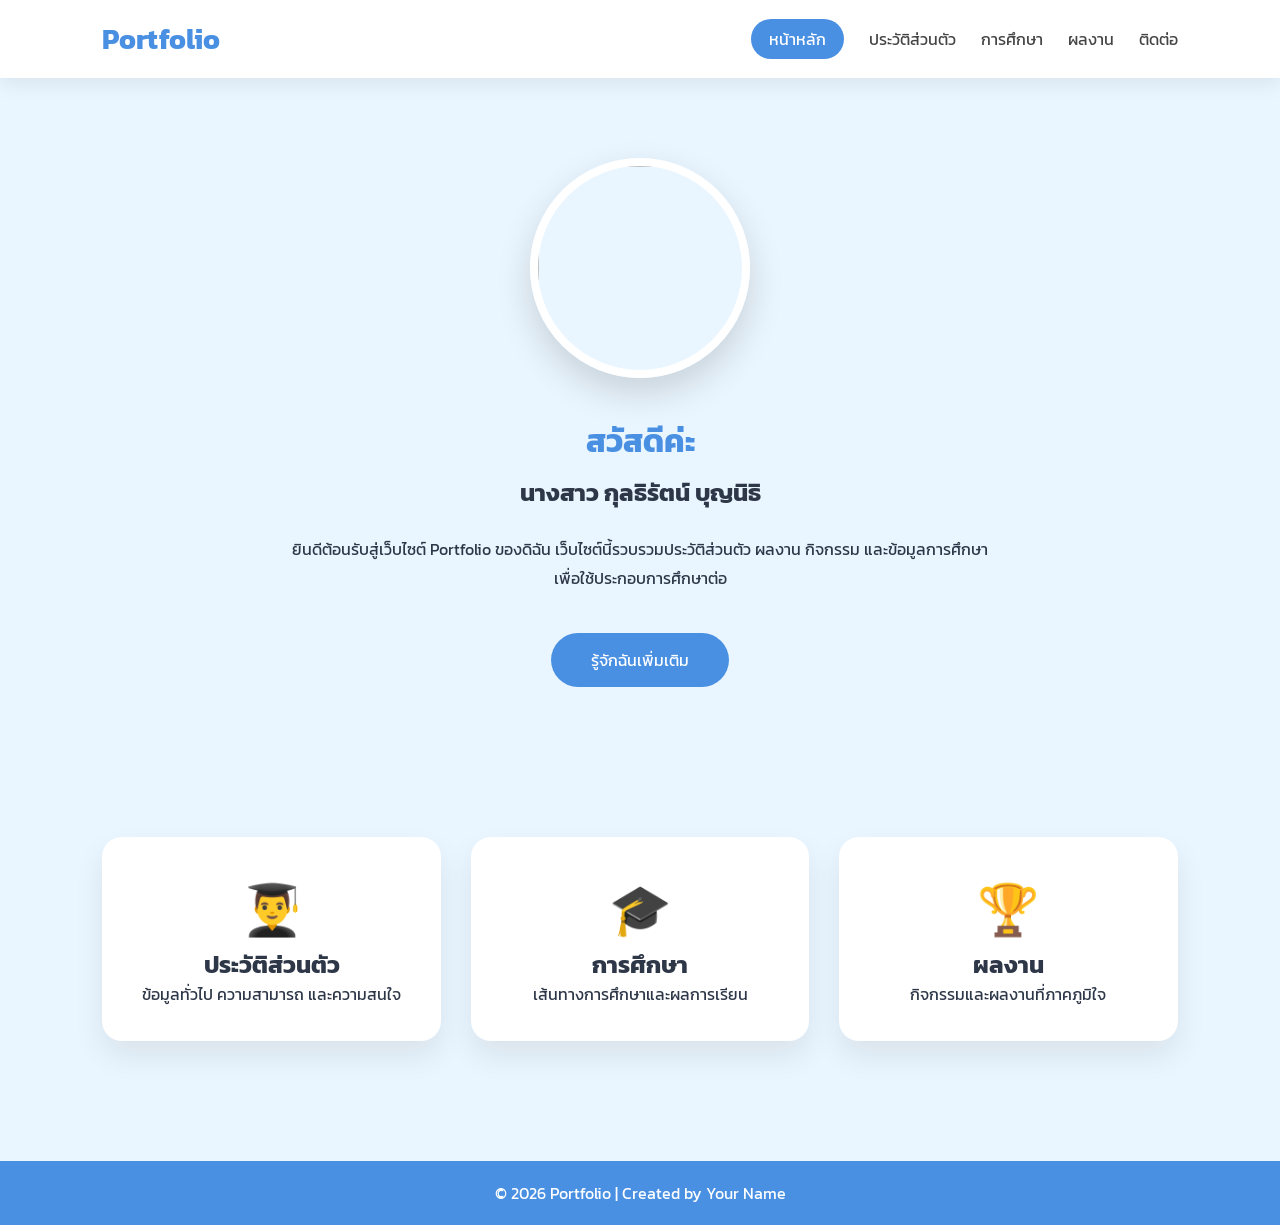
==== index.html @ b652f1f6 "Update index.html" ====
<!DOCTYPE html>
<html lang="th">
<head>
    <meta charset="UTF-8">
    <meta name="viewport" content="width=device-width, initial-scale=1.0">
    <title>Portfolio | หน้าหลัก</title>

    <link rel="stylesheet" href="css/style.css">

    <link rel="preconnect" href="https://fonts.googleapis.com">
    <link rel="preconnect" href="https://fonts.gstatic.com" crossorigin>

    <link href="https://fonts.googleapis.com/css2?family=Kanit:wght@300;400;500;600;700&display=swap" rel="stylesheet">
</head>

<body>

<nav>

    <div class="logo">
        Portfolio
    </div>

    <ul>

        <li><a class="active" href="index.html">หน้าหลัก</a></li>

        <li><a href="about.html">ประวัติส่วนตัว</a></li>

        <li><a href="education.html">การศึกษา</a></li>

        <li><a href="activities.html">ผลงาน</a></li>

        <li><a href="contact.html">ติดต่อ</a></li>

    </ul>

</nav>

<header class="hero">

    <img src="images/profile.jpg" class="profile">

    <h1>สวัสดีค่ะ</h1>

    <h2>นางสาว กุลธิรัตน์ บุญนิธิ</h2>

    <p>
        ยินดีต้อนรับสู่เว็บไซต์ Portfolio ของดิฉัน
        เว็บไซต์นี้รวบรวมประวัติส่วนตัว
        ผลงาน กิจกรรม และข้อมูลการศึกษา
        เพื่อใช้ประกอบการศึกษาต่อ
    </p>

    <a href="about.html" class="btn">
        รู้จักฉันเพิ่มเติม
    </a>

</header>

<section class="feature">

    <div class="card">

        <h3>👨‍🎓</h3>

        <h2>ประวัติส่วนตัว</h2>

        <p>ข้อมูลทั่วไป ความสามารถ และความสนใจ</p>

    </div>

    <div class="card">

        <h3>🎓</h3>

        <h2>การศึกษา</h2>

        <p>เส้นทางการศึกษาและผลการเรียน</p>

    </div>

    <div class="card">

        <h3>🏆</h3>

        <h2>ผลงาน</h2>

        <p>กิจกรรมและผลงานที่ภาคภูมิใจ</p>

    </div>

</section>

<footer>

    © 2026 Portfolio | Created by Your Name

</footer>

<script src="js/script.js"></script>

</body>
</html>
---- css/style.css ----
*{
    margin:0;
    padding:0;
    box-sizing:border-box;
    font-family:'Kanit',sans-serif;
}

body{

    background:#EAF6FF;

    color:#2D3748;

}

nav{

    width:100%;

    padding:18px 8%;

    background:white;

    display:flex;

    justify-content:space-between;

    align-items:center;

    position:sticky;

    top:0;

    box-shadow:0 5px 20px rgba(0,0,0,.08);

    z-index:999;

}

.logo{

    font-size:28px;

    color:#4A90E2;

    font-weight:bold;

}

nav ul{

    display:flex;

    list-style:none;

}

nav ul li{

    margin-left:25px;

}

nav a{

    text-decoration:none;

    color:#444;

    transition:.3s;

}

nav a:hover{

    color:#4A90E2;

}

.active{

    color:white;

    background:#4A90E2;

    padding:8px 18px;

    border-radius:30px;

}

.hero{

    text-align:center;

    padding:80px 20px;

}

.profile{

    width:220px;

    height:220px;

    object-fit:cover;

    border-radius:50%;

    border:8px solid white;

    box-shadow:0 15px 35px rgba(0,0,0,.15);

}

.hero h1{

    margin-top:25px;

    color:#4A90E2;

}

.hero h2{

    margin-top:10px;

}

.hero p{

    max-width:700px;

    margin:25px auto;

    line-height:1.8;

}

.btn{

    display:inline-block;

    margin-top:15px;

    padding:15px 40px;

    background:#4A90E2;

    color:white;

    border-radius:50px;

    text-decoration:none;

    transition:.3s;

}

.btn:hover{

    transform:translateY(-5px);

}

.feature{

    display:grid;

    grid-template-columns:repeat(auto-fit,minmax(260px,1fr));

    gap:30px;

    padding:70px 8%;

}

.card{

    background:white;

    padding:35px;

    border-radius:20px;

    text-align:center;

    box-shadow:0 15px 30px rgba(0,0,0,.08);

    transition:.4s;

}

.card:hover{

    transform:translateY(-10px);

}

.card h3{

    font-size:50px;

}

footer{

    margin-top:50px;

    background:#4A90E2;

    color:white;

    text-align:center;

    padding:20px;

}
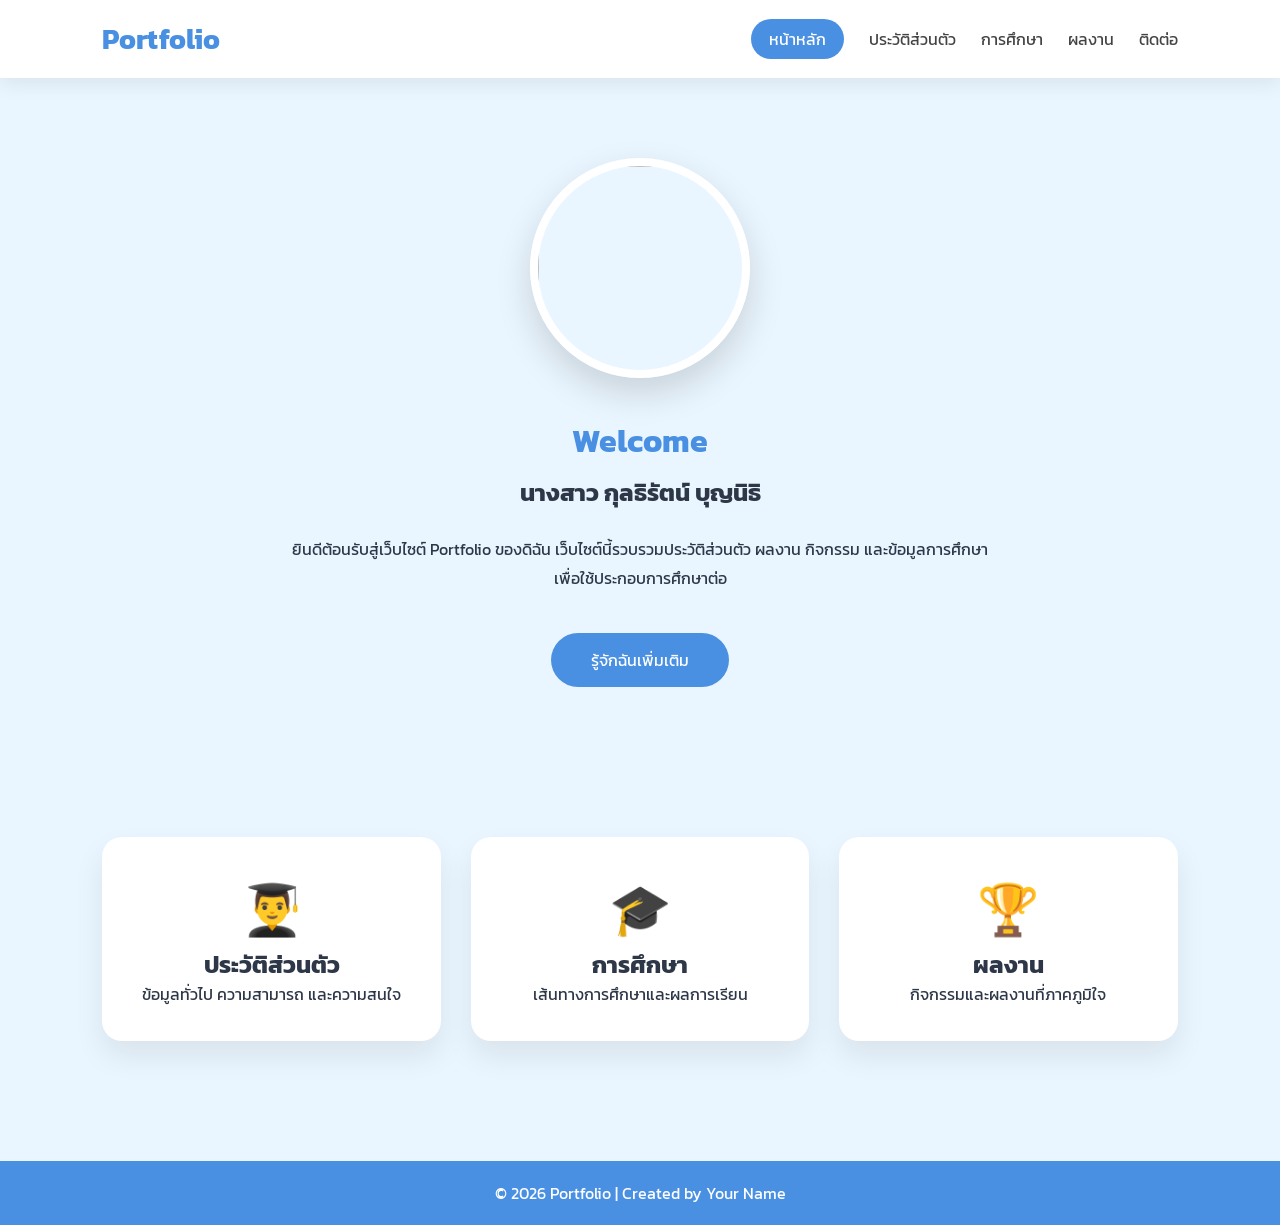
==== commit d6d143b8: "Update index.html" ====
--- a/index.html
+++ b/index.html
@@ -41,7 +41,7 @@
 
     <img src="images/profile.jpg" class="profile">
 
-    <h1>สวัสดีค่ะ</h1>
+    <h1>Welcome</h1>
 
     <h2>นางสาว กุลธิรัตน์ บุญนิธิ</h2>
 
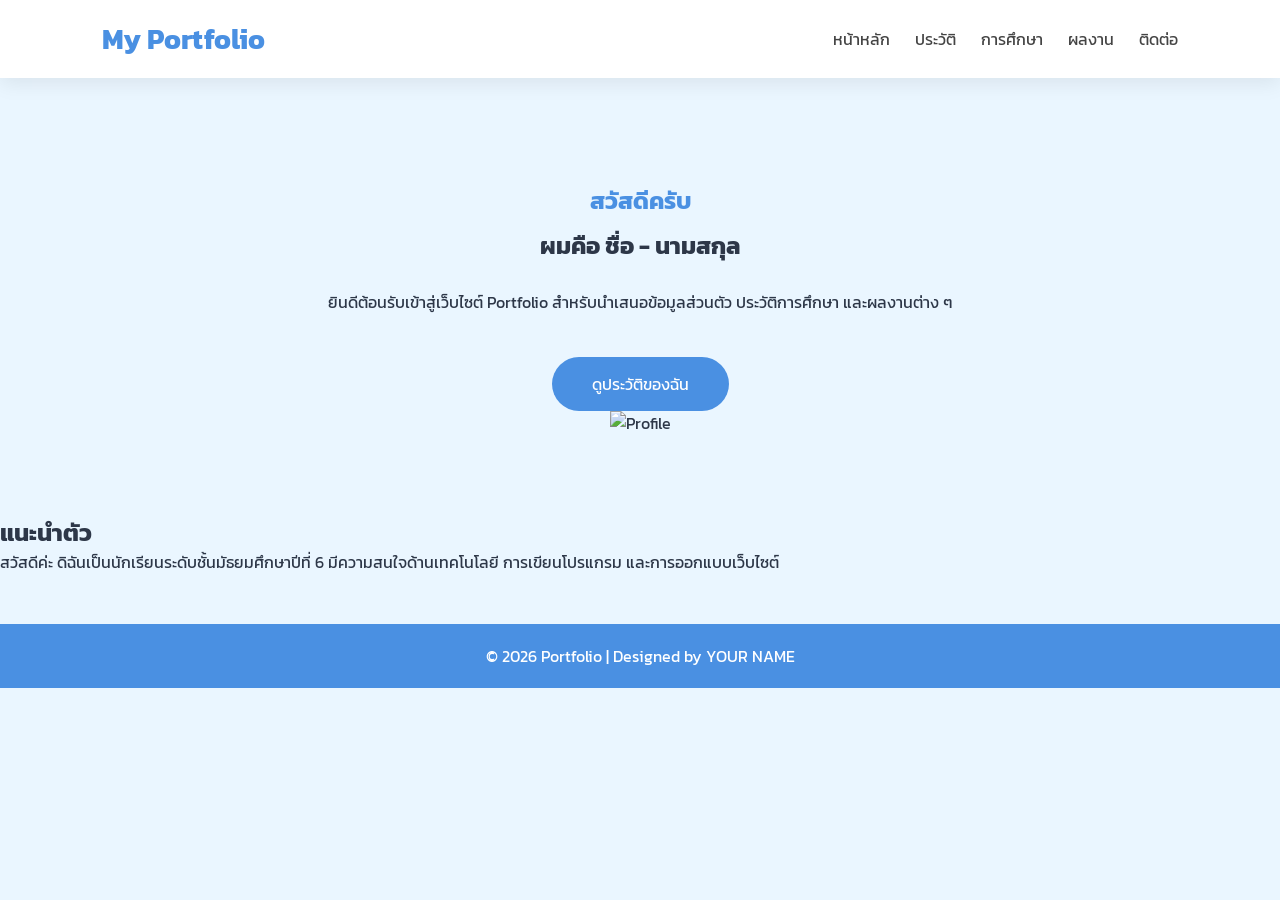
==== commit 2bba4a6c: "Update index.html" ====
--- a/index.html
+++ b/index.html
@@ -1,31 +1,38 @@
 <!DOCTYPE html>
 <html lang="th">
 <head>
+
     <meta charset="UTF-8">
     <meta name="viewport" content="width=device-width, initial-scale=1.0">
-    <title>Portfolio | หน้าหลัก</title>
 
+    <title>Portfolio</title>
+
+    <!-- Google Font -->
+    <link rel="preconnect" href="https://fonts.googleapis.com">
+    <link rel="preconnect" href="https://fonts.gstatic.com" crossorigin>
+    <link href="https://fonts.googleapis.com/css2?family=Kanit:wght@300;400;500;700&display=swap" rel="stylesheet">
+
+    <!-- CSS -->
     <link rel="stylesheet" href="css/style.css">
 
-    <link rel="preconnect" href="https://fonts.googleapis.com">
-    <link rel="preconnect" href="https://fonts.gstatic.com" crossorigin>
+</head>
+<body>
 
-    <link href="https://fonts.googleapis.com/css2?family=Kanit:wght@300;400;500;600;700&display=swap" rel="stylesheet">
-</head>
-
-<body>
+<!-- ================= Navbar ================= -->
 
 <nav>
 
     <div class="logo">
-        Portfolio
+
+        My Portfolio
+
     </div>
 
     <ul>
 
-        <li><a class="active" href="index.html">หน้าหลัก</a></li>
+        <li><a href="index.html">หน้าหลัก</a></li>
 
-        <li><a href="about.html">ประวัติส่วนตัว</a></li>
+        <li><a href="profile.html">ประวัติ</a></li>
 
         <li><a href="education.html">การศึกษา</a></li>
 
@@ -37,64 +44,63 @@
 
 </nav>
 
-<header class="hero">
+<!-- ================= Hero ================= -->
 
-    <img src="images/profile.jpg" class="profile">
+<section class="hero">
 
-    <h1>Welcome</h1>
+    <div class="hero-text">
 
-    <h2>นางสาว กุลธิรัตน์ บุญนิธิ</h2>
+        <h1>สวัสดีครับ</h1>
 
-    <p>
-        ยินดีต้อนรับสู่เว็บไซต์ Portfolio ของดิฉัน
-        เว็บไซต์นี้รวบรวมประวัติส่วนตัว
-        ผลงาน กิจกรรม และข้อมูลการศึกษา
-        เพื่อใช้ประกอบการศึกษาต่อ
-    </p>
+        <h2>ผมคือ <span>ชื่อ - นามสกุล</span></h2>
 
-    <a href="about.html" class="btn">
-        รู้จักฉันเพิ่มเติม
-    </a>
+        <p>
 
-</header>
+            ยินดีต้อนรับเข้าสู่เว็บไซต์ Portfolio
 
-<section class="feature">
+            สำหรับนำเสนอข้อมูลส่วนตัว
 
-    <div class="card">
+            ประวัติการศึกษา และผลงานต่าง ๆ
 
-        <h3>👨‍🎓</h3>
+        </p>
 
-        <h2>ประวัติส่วนตัว</h2>
+        <a href="profile.html" class="btn">
 
-        <p>ข้อมูลทั่วไป ความสามารถ และความสนใจ</p>
+            ดูประวัติของฉัน
+
+        </a>
 
     </div>
 
-    <div class="card">
+    <div class="hero-image">
 
-        <h3>🎓</h3>
-
-        <h2>การศึกษา</h2>
-
-        <p>เส้นทางการศึกษาและผลการเรียน</p>
-
-    </div>
-
-    <div class="card">
-
-        <h3>🏆</h3>
-
-        <h2>ผลงาน</h2>
-
-        <p>กิจกรรมและผลงานที่ภาคภูมิใจ</p>
+        <img src="images/profile.jpg" alt="Profile">
 
     </div>
 
 </section>
 
+<!-- ================= About ================= -->
+
+<section class="about">
+
+    <h2>แนะนำตัว</h2>
+
+    <p>
+
+        สวัสดีค่ะ ดิฉันเป็นนักเรียนระดับชั้นมัธยมศึกษาปีที่ 6
+
+        มีความสนใจด้านเทคโนโลยี การเขียนโปรแกรม
+
+        และการออกแบบเว็บไซต์
+
+    </p>
+
+</section>
+
 <footer>
 
-    © 2026 Portfolio | Created by Your Name
+    © 2026 Portfolio | Designed by YOUR NAME
 
 </footer>
 
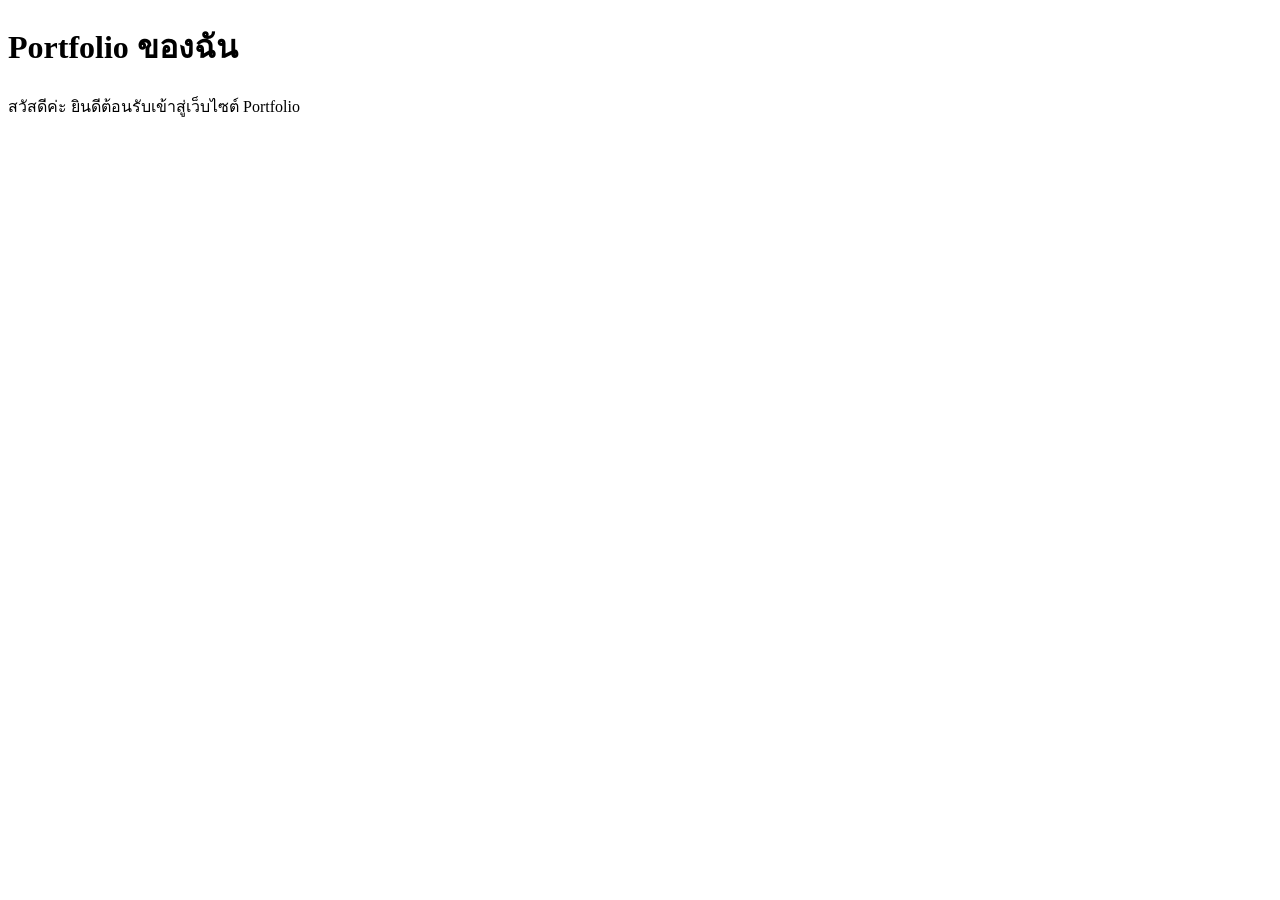
==== commit 713052df: "Update index.html" ====
--- a/index.html
+++ b/index.html
@@ -1,110 +1,20 @@
 <!DOCTYPE html>
 <html lang="th">
+
 <head>
 
-    <meta charset="UTF-8">
-    <meta name="viewport" content="width=device-width, initial-scale=1.0">
+<meta charset="UTF-8">
 
-    <title>Portfolio</title>
-
-    <!-- Google Font -->
-    <link rel="preconnect" href="https://fonts.googleapis.com">
-    <link rel="preconnect" href="https://fonts.gstatic.com" crossorigin>
-    <link href="https://fonts.googleapis.com/css2?family=Kanit:wght@300;400;500;700&display=swap" rel="stylesheet">
-
-    <!-- CSS -->
-    <link rel="stylesheet" href="css/style.css">
+<title>Portfolio</title>
 
 </head>
+
 <body>
 
-<!-- ================= Navbar ================= -->
+<h1>Portfolio ของฉัน</h1>
 
-<nav>
-
-    <div class="logo">
-
-        My Portfolio
-
-    </div>
-
-    <ul>
-
-        <li><a href="index.html">หน้าหลัก</a></li>
-
-        <li><a href="profile.html">ประวัติ</a></li>
-
-        <li><a href="education.html">การศึกษา</a></li>
-
-        <li><a href="activities.html">ผลงาน</a></li>
-
-        <li><a href="contact.html">ติดต่อ</a></li>
-
-    </ul>
-
-</nav>
-
-<!-- ================= Hero ================= -->
-
-<section class="hero">
-
-    <div class="hero-text">
-
-        <h1>สวัสดีครับ</h1>
-
-        <h2>ผมคือ <span>ชื่อ - นามสกุล</span></h2>
-
-        <p>
-
-            ยินดีต้อนรับเข้าสู่เว็บไซต์ Portfolio
-
-            สำหรับนำเสนอข้อมูลส่วนตัว
-
-            ประวัติการศึกษา และผลงานต่าง ๆ
-
-        </p>
-
-        <a href="profile.html" class="btn">
-
-            ดูประวัติของฉัน
-
-        </a>
-
-    </div>
-
-    <div class="hero-image">
-
-        <img src="images/profile.jpg" alt="Profile">
-
-    </div>
-
-</section>
-
-<!-- ================= About ================= -->
-
-<section class="about">
-
-    <h2>แนะนำตัว</h2>
-
-    <p>
-
-        สวัสดีค่ะ ดิฉันเป็นนักเรียนระดับชั้นมัธยมศึกษาปีที่ 6
-
-        มีความสนใจด้านเทคโนโลยี การเขียนโปรแกรม
-
-        และการออกแบบเว็บไซต์
-
-    </p>
-
-</section>
-
-<footer>
-
-    © 2026 Portfolio | Designed by YOUR NAME
-
-</footer>
-
-<script src="js/script.js"></script>
+<p>สวัสดีค่ะ ยินดีต้อนรับเข้าสู่เว็บไซต์ Portfolio</p>
 
 </body>
+
 </html>
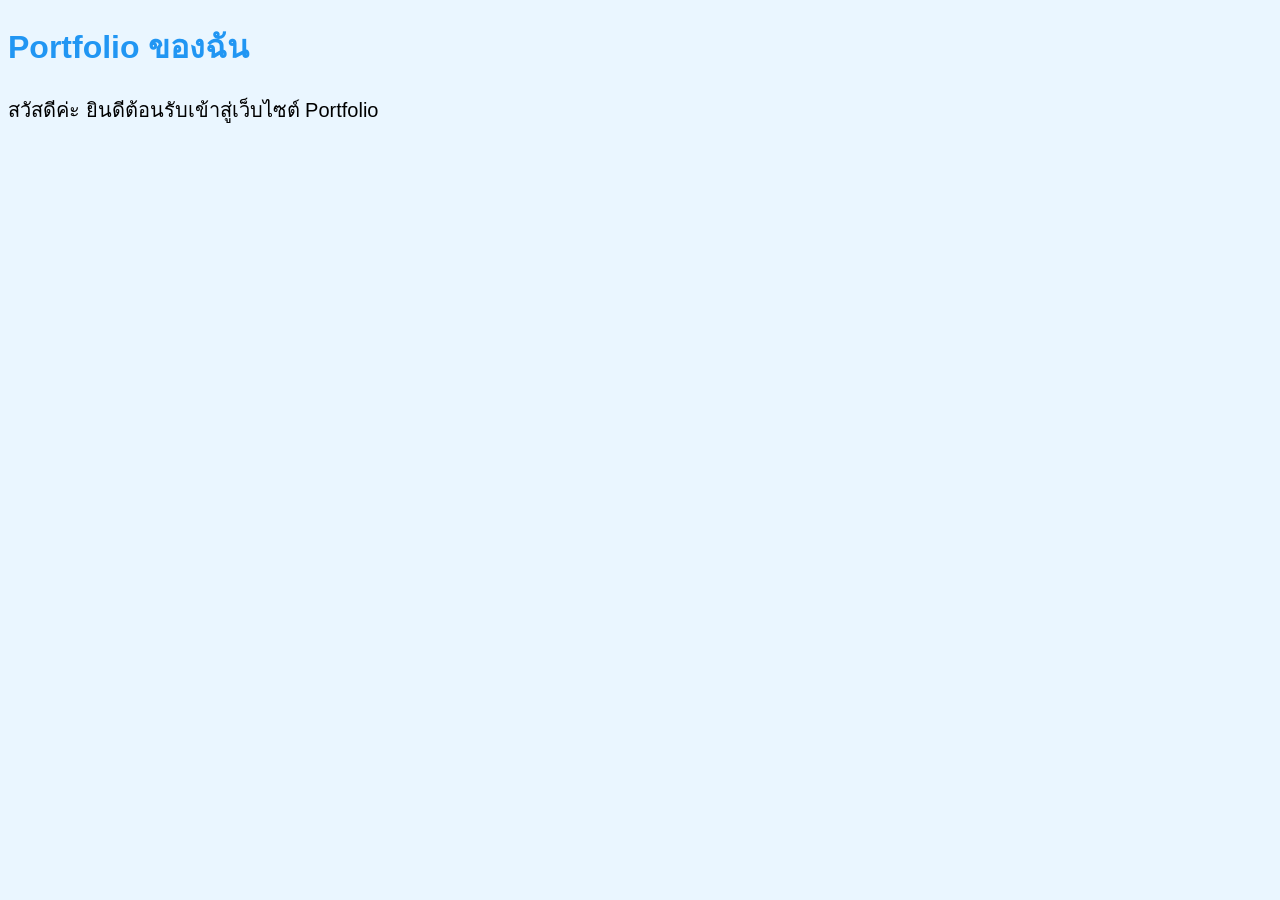
==== commit f8251ae6: "Update index.html" ====
--- a/index.html
+++ b/index.html
@@ -6,6 +6,8 @@
 <meta charset="UTF-8">
 
 <title>Portfolio</title>
+
+<link rel="stylesheet" href="css/style.css">
 
 </head>
 
--- a/css/style.css
+++ b/css/style.css
@@ -0,0 +1,19 @@
+body{
+
+background:#EAF6FF;
+
+font-family:Arial;
+
+}
+
+h1{
+
+color:#2196F3;
+
+}
+
+p{
+
+font-size:20px;
+
+}
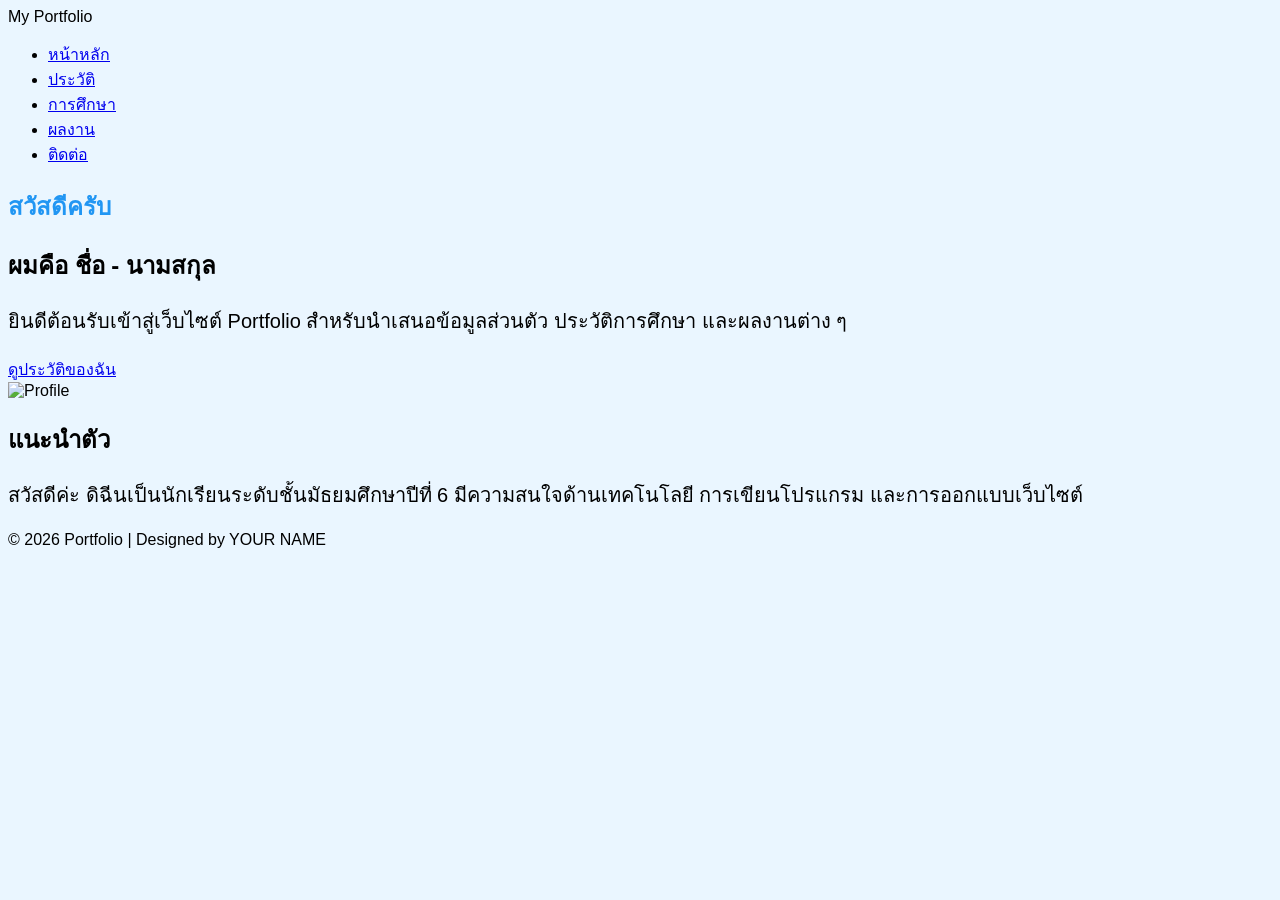
==== commit f0003845: "Update index.html" ====
--- a/index.html
+++ b/index.html
@@ -1,22 +1,110 @@
 <!DOCTYPE html>
 <html lang="th">
-
 <head>
 
-<meta charset="UTF-8">
+    <meta charset="UTF-8">
+    <meta name="viewport" content="width=device-width, initial-scale=1.0">
 
-<title>Portfolio</title>
+    <title>Portfolio</title>
 
-<link rel="stylesheet" href="css/style.css">
+    <!-- Google Font -->
+    <link rel="preconnect" href="https://fonts.googleapis.com">
+    <link rel="preconnect" href="https://fonts.gstatic.com" crossorigin>
+    <link href="https://fonts.googleapis.com/css2?family=Kanit:wght@300;400;500;700&display=swap" rel="stylesheet">
+
+    <!-- CSS -->
+    <link rel="stylesheet" href="css/style.css">
 
 </head>
-
 <body>
 
-<h1>Portfolio ของฉัน</h1>
+<!-- ================= Navbar ================= -->
 
-<p>สวัสดีค่ะ ยินดีต้อนรับเข้าสู่เว็บไซต์ Portfolio</p>
+<nav>
+
+    <div class="logo">
+
+        My Portfolio
+
+    </div>
+
+    <ul>
+
+        <li><a href="index.html">หน้าหลัก</a></li>
+
+        <li><a href="profile.html">ประวัติ</a></li>
+
+        <li><a href="education.html">การศึกษา</a></li>
+
+        <li><a href="activities.html">ผลงาน</a></li>
+
+        <li><a href="contact.html">ติดต่อ</a></li>
+
+    </ul>
+
+</nav>
+
+<!-- ================= Hero ================= -->
+
+<section class="hero">
+
+    <div class="hero-text">
+
+        <h1>สวัสดีครับ</h1>
+
+        <h2>ผมคือ <span>ชื่อ - นามสกุล</span></h2>
+
+        <p>
+
+            ยินดีต้อนรับเข้าสู่เว็บไซต์ Portfolio
+
+            สำหรับนำเสนอข้อมูลส่วนตัว
+
+            ประวัติการศึกษา และผลงานต่าง ๆ
+
+        </p>
+
+        <a href="profile.html" class="btn">
+
+            ดูประวัติของฉัน
+
+        </a>
+
+    </div>
+
+    <div class="hero-image">
+
+        <img src="images/profile.jpg" alt="Profile">
+
+    </div>
+
+</section>
+
+<!-- ================= About ================= -->
+
+<section class="about">
+
+    <h2>แนะนำตัว</h2>
+
+    <p>
+
+        สวัสดีค่ะ ดิฉีนเป็นนักเรียนระดับชั้นมัธยมศึกษาปีที่ 6
+
+        มีความสนใจด้านเทคโนโลยี การเขียนโปรแกรม
+
+        และการออกแบบเว็บไซต์
+
+    </p>
+
+</section>
+
+<footer>
+
+    © 2026 Portfolio | Designed by YOUR NAME
+
+</footer>
+
+<script src="js/script.js"></script>
 
 </body>
-
 </html>
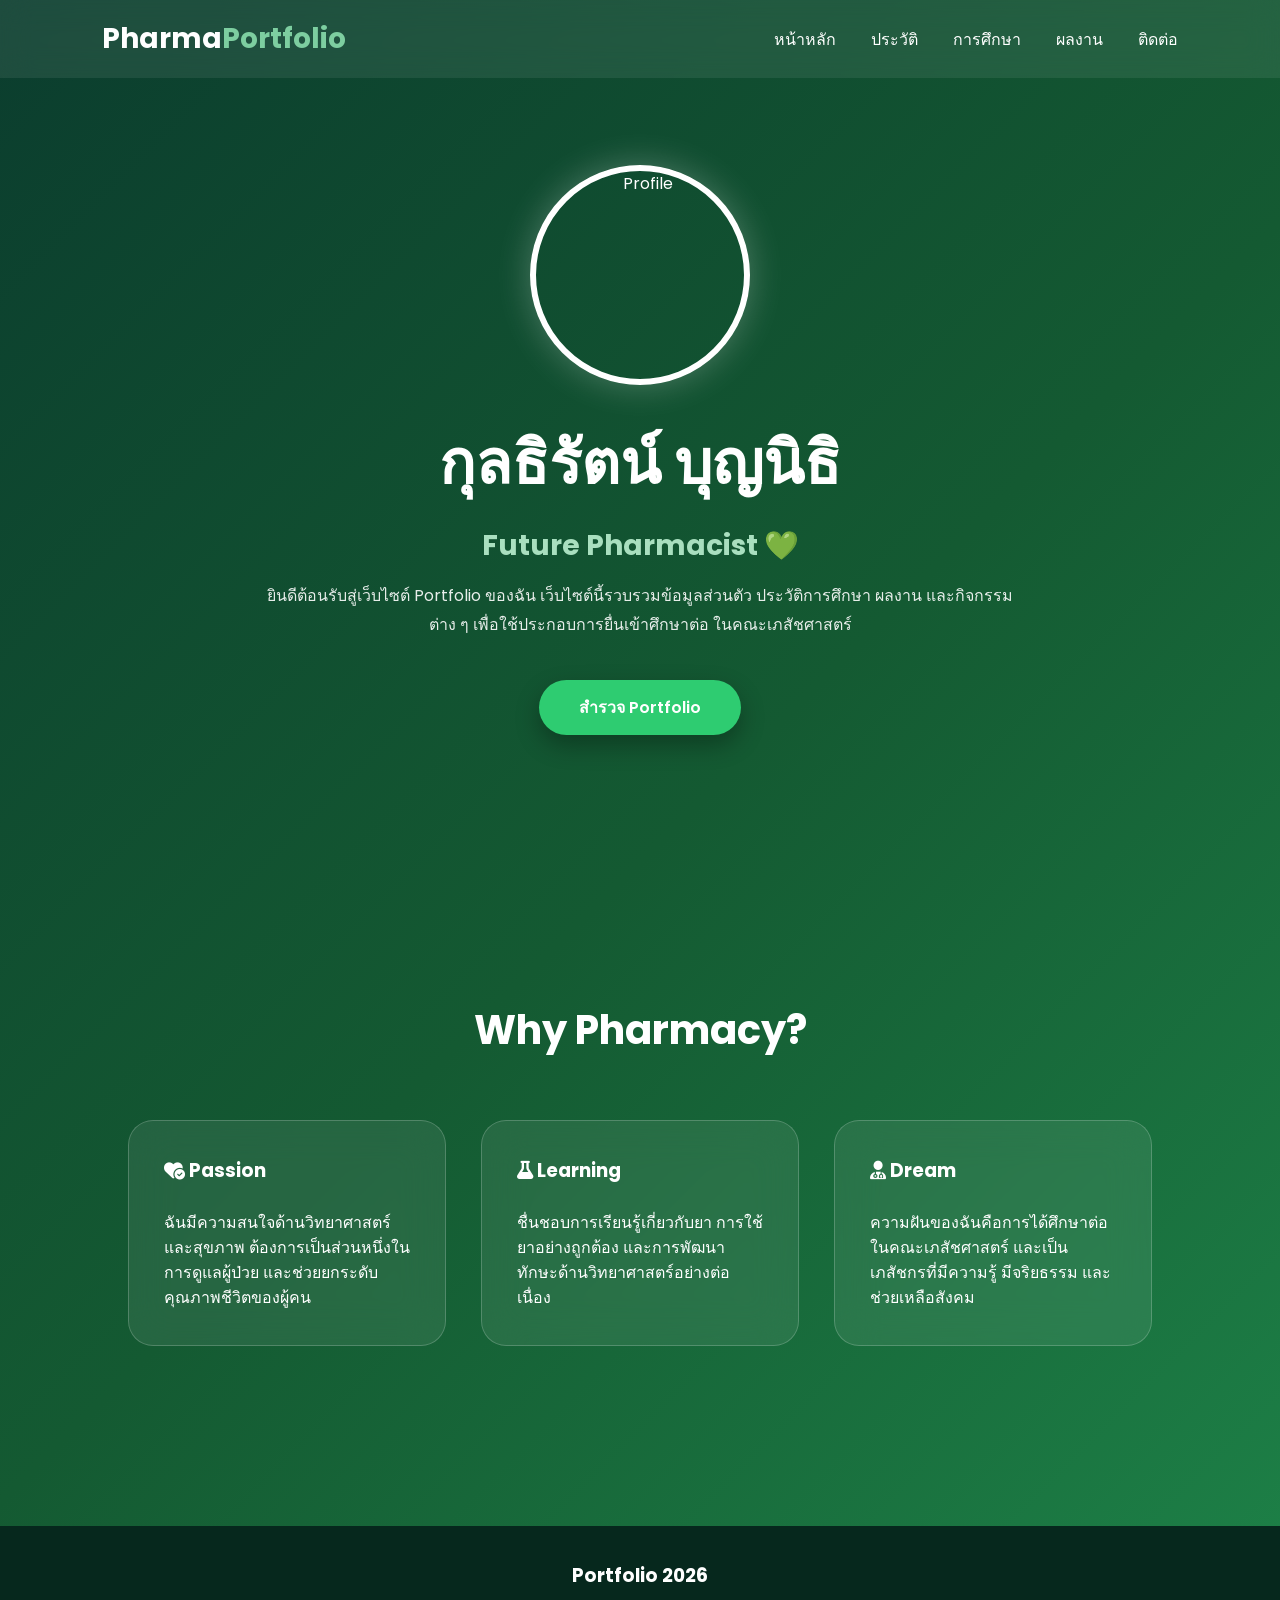
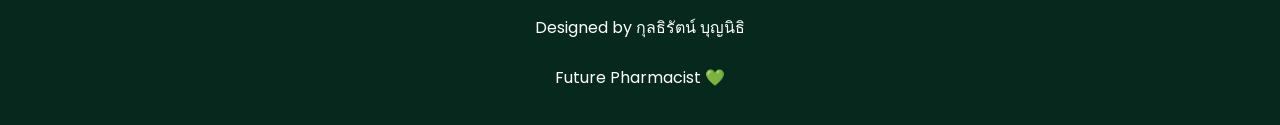
==== commit e2a60d11: "Update index.html" ====
--- a/index.html
+++ b/index.html
@@ -1,106 +1,143 @@
 <!DOCTYPE html>
 <html lang="th">
 <head>
-
     <meta charset="UTF-8">
     <meta name="viewport" content="width=device-width, initial-scale=1.0">
+    <title>Portfolio |กุลธิรัตน์ บุญนิธิ</title>
 
-    <title>Portfolio</title>
-
-    <!-- Google Font -->
-    <link rel="preconnect" href="https://fonts.googleapis.com">
-    <link rel="preconnect" href="https://fonts.gstatic.com" crossorigin>
-    <link href="https://fonts.googleapis.com/css2?family=Kanit:wght@300;400;500;700&display=swap" rel="stylesheet">
-
-    <!-- CSS -->
     <link rel="stylesheet" href="css/style.css">
 
+    <!-- Font Awesome -->
+    <link rel="stylesheet"
+    href="https://cdnjs.cloudflare.com/ajax/libs/font-awesome/6.5.2/css/all.min.css">
+
 </head>
+
 <body>
 
-<!-- ================= Navbar ================= -->
+<!-- ================= NAVBAR ================= -->
 
 <nav>
 
     <div class="logo">
-
-        My Portfolio
-
+        Pharma<span>Portfolio</span>
     </div>
 
     <ul>
-
         <li><a href="index.html">หน้าหลัก</a></li>
-
         <li><a href="profile.html">ประวัติ</a></li>
-
         <li><a href="education.html">การศึกษา</a></li>
-
-        <li><a href="activities.html">ผลงาน</a></li>
-
+        <li><a href="activity.html">ผลงาน</a></li>
         <li><a href="contact.html">ติดต่อ</a></li>
-
     </ul>
 
 </nav>
 
-<!-- ================= Hero ================= -->
+<!-- ================= HERO ================= -->
 
 <section class="hero">
 
-    <div class="hero-text">
+    <img src="images/profile.jpg" alt="Profile">
 
-        <h1>สวัสดีครับ</h1>
+    <h1>กุลธิรัตน์ บุญนิธิ</h1>
 
-        <h2>ผมคือ <span>ชื่อ - นามสกุล</span></h2>
+    <h2>Future Pharmacist 💚</h2>
 
-        <p>
+    <p>
+        ยินดีต้อนรับสู่เว็บไซต์ Portfolio ของฉัน
+        เว็บไซต์นี้รวบรวมข้อมูลส่วนตัว ประวัติการศึกษา
+        ผลงาน และกิจกรรมต่าง ๆ เพื่อใช้ประกอบการยื่นเข้าศึกษาต่อ
+        ในคณะเภสัชศาสตร์
+    </p>
 
-            ยินดีต้อนรับเข้าสู่เว็บไซต์ Portfolio
+    <a href="profile.html" class="btn">
+        สำรวจ Portfolio
+    </a>
 
-            สำหรับนำเสนอข้อมูลส่วนตัว
+</section>
 
-            ประวัติการศึกษา และผลงานต่าง ๆ
+<!-- ================= ABOUT ================= -->
 
-        </p>
+<section>
 
-        <a href="profile.html" class="btn">
+    <h2 class="title">
+        Why Pharmacy?
+    </h2>
 
-            ดูประวัติของฉัน
+    <div class="grid">
 
-        </a>
+        <div class="card">
 
-    </div>
+            <h3>
+                <i class="fa-solid fa-heart-circle-check"></i>
+                Passion
+            </h3>
 
-    <div class="hero-image">
+            <br>
 
-        <img src="images/profile.jpg" alt="Profile">
+            <p>
+                ฉันมีความสนใจด้านวิทยาศาสตร์และสุขภาพ
+                ต้องการเป็นส่วนหนึ่งในการดูแลผู้ป่วย
+                และช่วยยกระดับคุณภาพชีวิตของผู้คน
+            </p>
+
+        </div>
+
+        <div class="card">
+
+            <h3>
+                <i class="fa-solid fa-flask"></i>
+                Learning
+            </h3>
+
+            <br>
+
+            <p>
+                ชื่นชอบการเรียนรู้เกี่ยวกับยา
+                การใช้ยาอย่างถูกต้อง
+                และการพัฒนาทักษะด้านวิทยาศาสตร์อย่างต่อเนื่อง
+            </p>
+
+        </div>
+
+        <div class="card">
+
+            <h3>
+                <i class="fa-solid fa-user-doctor"></i>
+                Dream
+            </h3>
+
+            <br>
+
+            <p>
+                ความฝันของฉันคือการได้ศึกษาต่อในคณะเภสัชศาสตร์
+                และเป็นเภสัชกรที่มีความรู้
+                มีจริยธรรม และช่วยเหลือสังคม
+            </p>
+
+        </div>
 
     </div>
 
 </section>
 
-<!-- ================= About ================= -->
-
-<section class="about">
-
-    <h2>แนะนำตัว</h2>
-
-    <p>
-
-        สวัสดีค่ะ ดิฉีนเป็นนักเรียนระดับชั้นมัธยมศึกษาปีที่ 6
-
-        มีความสนใจด้านเทคโนโลยี การเขียนโปรแกรม
-
-        และการออกแบบเว็บไซต์
-
-    </p>
-
-</section>
+<!-- ================= FOOTER ================= -->
 
 <footer>
 
-    © 2026 Portfolio | Designed by YOUR NAME
+    <h3>Portfolio 2026</h3>
+
+    <br>
+
+    <p>
+        Designed by กุลธิรัตน์ บุญนิธิ
+    </p>
+
+    <br>
+
+    <p>
+        Future Pharmacist 💚
+    </p>
 
 </footer>
 
--- a/css/style.css
+++ b/css/style.css
@@ -1,19 +1,301 @@
+/* ==========================
+   GOOGLE FONT
+========================== */
+@import url('https://fonts.googleapis.com/css2?family=Poppins:wght@300;400;500;600;700;800&display=swap');
+
+/* ==========================
+   RESET
+========================== */
+*{
+    margin:0;
+    padding:0;
+    box-sizing:border-box;
+    font-family:'Poppins',sans-serif;
+}
+
+html{
+    scroll-behavior:smooth;
+}
+
 body{
-
-background:#EAF6FF;
-
-font-family:Arial;
-
-}
-
-h1{
-
-color:#2196F3;
-
-}
-
-p{
-
-font-size:20px;
-
-}
+    background:linear-gradient(135deg,#0B3D2E,#145A32,#1E8449);
+    color:white;
+    overflow-x:hidden;
+}
+
+/* ==========================
+   NAVBAR
+========================== */
+
+nav{
+    position:fixed;
+    top:0;
+    width:100%;
+    padding:18px 8%;
+    display:flex;
+    justify-content:space-between;
+    align-items:center;
+
+    background:rgba(255,255,255,.08);
+    backdrop-filter:blur(15px);
+
+    z-index:999;
+}
+
+.logo{
+    font-size:28px;
+    font-weight:700;
+    color:#fff;
+}
+
+.logo span{
+    color:#7DCEA0;
+}
+
+nav ul{
+    display:flex;
+    gap:35px;
+}
+
+nav ul li{
+    list-style:none;
+}
+
+nav ul li a{
+    text-decoration:none;
+    color:white;
+    transition:.3s;
+    font-weight:500;
+}
+
+nav ul li a:hover{
+    color:#7DCEA0;
+}
+
+/* ==========================
+ HERO
+========================== */
+
+.hero{
+
+    min-height:100vh;
+
+    display:flex;
+
+    justify-content:center;
+
+    align-items:center;
+
+    flex-direction:column;
+
+    text-align:center;
+
+    padding:120px 20px;
+}
+
+.hero img{
+
+    width:220px;
+
+    height:220px;
+
+    border-radius:50%;
+
+    object-fit:cover;
+
+    border:6px solid white;
+
+    box-shadow:0 0 35px rgba(255,255,255,.25);
+
+    animation:float 4s ease-in-out infinite;
+}
+
+.hero h1{
+
+    margin-top:30px;
+
+    font-size:60px;
+
+    font-weight:700;
+}
+
+.hero h2{
+
+    color:#A9DFBF;
+
+    margin:15px 0;
+
+    font-size:28px;
+}
+
+.hero p{
+
+    max-width:750px;
+
+    line-height:1.8;
+
+    opacity:.9;
+
+    margin-bottom:40px;
+}
+
+.btn{
+
+    padding:15px 40px;
+
+    border-radius:50px;
+
+    text-decoration:none;
+
+    color:white;
+
+    background:#2ECC71;
+
+    transition:.4s;
+
+    font-weight:600;
+
+    box-shadow:0 10px 25px rgba(0,0,0,.3);
+}
+
+.btn:hover{
+
+    transform:translateY(-5px);
+
+    background:#58D68D;
+}
+
+/* ==========================
+SECTION
+========================== */
+
+section{
+
+    padding:100px 10%;
+}
+
+.title{
+
+    text-align:center;
+
+    font-size:40px;
+
+    margin-bottom:60px;
+
+    color:#fff;
+}
+
+/* ==========================
+CARD
+========================== */
+
+.card{
+
+    background:rgba(255,255,255,.08);
+
+    backdrop-filter:blur(20px);
+
+    border-radius:25px;
+
+    padding:35px;
+
+    transition:.4s;
+
+    border:1px solid rgba(255,255,255,.2);
+}
+
+.card:hover{
+
+    transform:translateY(-12px);
+
+    box-shadow:0 20px 40px rgba(0,0,0,.25);
+}
+
+/* ==========================
+GRID
+========================== */
+
+.grid{
+
+    display:grid;
+
+    grid-template-columns:repeat(auto-fit,minmax(280px,1fr));
+
+    gap:35px;
+}
+
+/* ==========================
+FOOTER
+========================== */
+
+footer{
+
+    padding:35px;
+
+    text-align:center;
+
+    background:#06281d;
+
+    margin-top:80px;
+}
+
+/* ==========================
+FLOAT
+========================== */
+
+@keyframes float{
+
+    0%{
+        transform:translateY(0);
+    }
+
+    50%{
+        transform:translateY(-15px);
+    }
+
+    100%{
+        transform:translateY(0);
+    }
+}
+
+/* ==========================
+RESPONSIVE
+========================== */
+
+@media(max-width:768px){
+
+.hero h1{
+
+font-size:40px;
+
+}
+
+.hero h2{
+
+font-size:22px;
+
+}
+
+nav{
+
+padding:15px;
+
+}
+
+nav ul{
+
+gap:18px;
+
+font-size:14px;
+
+}
+
+.hero img{
+
+width:170px;
+
+height:170px;
+
+}
+
+}
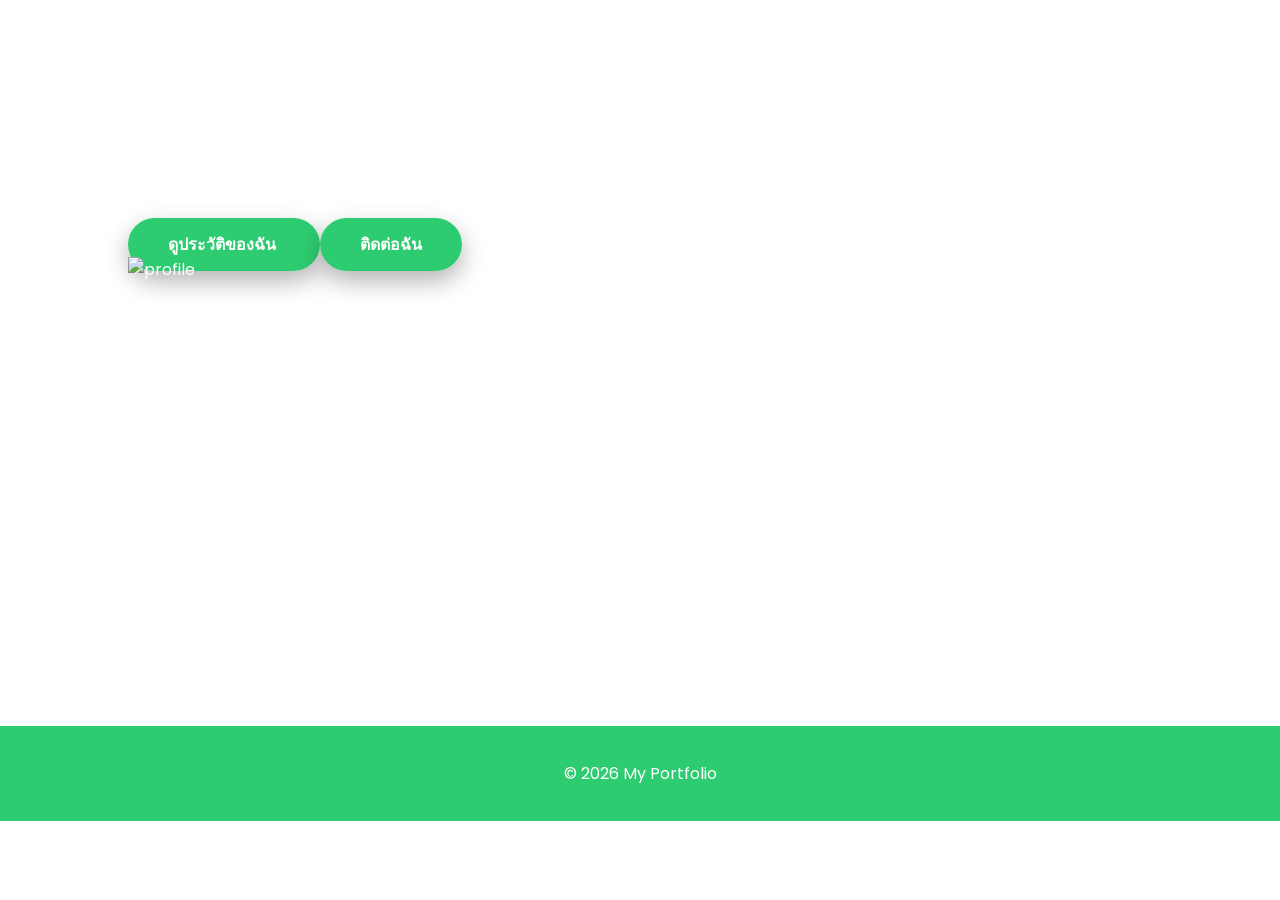
==== commit 5269ffa3: "Update index.html" ====
--- a/index.html
+++ b/index.html
@@ -1,147 +1,168 @@
 <!DOCTYPE html>
 <html lang="th">
+
 <head>
-    <meta charset="UTF-8">
-    <meta name="viewport" content="width=device-width, initial-scale=1.0">
-    <title>Portfolio |กุลธิรัตน์ บุญนิธิ</title>
 
-    <link rel="stylesheet" href="css/style.css">
+<meta charset="UTF-8">
+<meta name="viewport" content="width=device-width, initial-scale=1.0">
 
-    <!-- Font Awesome -->
-    <link rel="stylesheet"
-    href="https://cdnjs.cloudflare.com/ajax/libs/font-awesome/6.5.2/css/all.min.css">
+<title>My Portfolio</title>
+
+<link rel="stylesheet" href="css/style.css">
 
 </head>
 
+
 <body>
 
-<!-- ================= NAVBAR ================= -->
+
+<!-- Navbar -->
+
+<header>
 
 <nav>
 
-    <div class="logo">
-        Pharma<span>Portfolio</span>
-    </div>
+<div class="logo">
+Portfolio
+</div>
 
-    <ul>
-        <li><a href="index.html">หน้าหลัก</a></li>
-        <li><a href="profile.html">ประวัติ</a></li>
-        <li><a href="education.html">การศึกษา</a></li>
-        <li><a href="activity.html">ผลงาน</a></li>
-        <li><a href="contact.html">ติดต่อ</a></li>
-    </ul>
+
+<ul>
+
+<li><a href="index.html">หน้าหลัก</a></li>
+
+<li><a href="profile.html">ประวัติส่วนตัว</a></li>
+
+<li><a href="education.html">การศึกษา</a></li>
+
+<li><a href="activities.html">ผลงาน</a></li>
+
+<li><a href="contact.html">ติดต่อ</a></li>
+
+</ul>
 
 </nav>
 
-<!-- ================= HERO ================= -->
+</header>
 
-<section class="hero">
 
-    <img src="images/profile.jpg" alt="Profile">
 
-    <h1>กุลธิรัตน์ บุญนิธิ</h1>
+<!-- Home Section -->
 
-    <h2>Future Pharmacist 💚</h2>
 
-    <p>
-        ยินดีต้อนรับสู่เว็บไซต์ Portfolio ของฉัน
-        เว็บไซต์นี้รวบรวมข้อมูลส่วนตัว ประวัติการศึกษา
-        ผลงาน และกิจกรรมต่าง ๆ เพื่อใช้ประกอบการยื่นเข้าศึกษาต่อ
-        ในคณะเภสัชศาสตร์
-    </p>
+<section class="home">
 
-    <a href="profile.html" class="btn">
-        สำรวจ Portfolio
-    </a>
+
+<div class="home-text">
+
+
+<h3>
+สวัสดีค่ะ 
+</h3>
+
+
+<h1>
+กุลธิรัตน์ บุญนิธิ
+</h1>
+
+
+<h2>
+นักเรียนชั้นมัธยมศึกษาปีที่ 6
+</h2>
+
+
+<p>
+
+ยินดีต้อนรับเข้าสู่เว็บไซต์ Portfolio ของฉัน
+
+เว็บไซต์นี้จัดทำขึ้นเพื่อรวบรวม
+
+ประวัติส่วนตัว ประวัติการศึกษา
+
+ผลงาน และกิจกรรมต่าง ๆ
+
+</p>
+
+
+
+<div class="buttons">
+
+
+<a href="profile.html" class="btn">
+
+ดูประวัติของฉัน
+
+</a>
+
+
+<a href="contact.html" class="btn outline">
+
+ติดต่อฉัน
+
+</a>
+
+
+</div>
+
+
+
+</div>
+
+
+
+
+<div class="home-img">
+
+
+<img src="images/profile.png" alt="profile">
+
+
+</div>
+
+
 
 </section>
 
-<!-- ================= ABOUT ================= -->
 
-<section>
 
-    <h2 class="title">
-        Why Pharmacy?
-    </h2>
 
-    <div class="grid">
+<!-- About Preview -->
 
-        <div class="card">
 
-            <h3>
-                <i class="fa-solid fa-heart-circle-check"></i>
-                Passion
-            </h3>
+<section class="about-preview">
 
-            <br>
 
-            <p>
-                ฉันมีความสนใจด้านวิทยาศาสตร์และสุขภาพ
-                ต้องการเป็นส่วนหนึ่งในการดูแลผู้ป่วย
-                และช่วยยกระดับคุณภาพชีวิตของผู้คน
-            </p>
+<h2>
+เกี่ยวกับฉัน
+</h2>
 
-        </div>
 
-        <div class="card">
+<p>
 
-            <h3>
-                <i class="fa-solid fa-flask"></i>
-                Learning
-            </h3>
+เป็นนักเรียนที่มีความสนใจด้านเทคโนโลยี
 
-            <br>
+การเขียนโปรแกรม การออกแบบเว็บไซต์
 
-            <p>
-                ชื่นชอบการเรียนรู้เกี่ยวกับยา
-                การใช้ยาอย่างถูกต้อง
-                และการพัฒนาทักษะด้านวิทยาศาสตร์อย่างต่อเนื่อง
-            </p>
+และการพัฒนาตัวเองอย่างต่อเนื่อง
 
-        </div>
+</p>
 
-        <div class="card">
-
-            <h3>
-                <i class="fa-solid fa-user-doctor"></i>
-                Dream
-            </h3>
-
-            <br>
-
-            <p>
-                ความฝันของฉันคือการได้ศึกษาต่อในคณะเภสัชศาสตร์
-                และเป็นเภสัชกรที่มีความรู้
-                มีจริยธรรม และช่วยเหลือสังคม
-            </p>
-
-        </div>
-
-    </div>
 
 </section>
 
-<!-- ================= FOOTER ================= -->
+
+
 
 <footer>
 
-    <h3>Portfolio 2026</h3>
-
-    <br>
-
-    <p>
-        Designed by กุลธิรัตน์ บุญนิธิ
-    </p>
-
-    <br>
-
-    <p>
-        Future Pharmacist 💚
-    </p>
+<p>
+© 2026 My Portfolio
+</p>
 
 </footer>
 
-<script src="js/script.js"></script>
+
 
 </body>
+
 </html>
--- a/css/style.css
+++ b/css/style.css
@@ -18,7 +18,7 @@
 }
 
 body{
-    background:linear-gradient(135deg,#0B3D2E,#145A32,#1E8449);
+    background:linear-gradient(135deg,:#081b29);
     color:white;
     overflow-x:hidden;
 }
@@ -49,7 +49,7 @@
 }
 
 .logo span{
-    color:#7DCEA0;
+    color:#F0FFFF;
 }
 
 nav ul{
@@ -69,7 +69,7 @@
 }
 
 nav ul li a:hover{
-    color:#7DCEA0;
+    color:#F0FFFF;
 }
 
 /* ==========================
@@ -121,7 +121,7 @@
 
 .hero h2{
 
-    color:#A9DFBF;
+    color:#F0FFFF;
 
     margin:15px 0;
 
@@ -162,7 +162,7 @@
 
     transform:translateY(-5px);
 
-    background:#58D68D;
+    background:#2ECC71;
 }
 
 /* ==========================
@@ -234,7 +234,7 @@
 
     text-align:center;
 
-    background:#06281d;
+    background:#2ECC71;
 
     margin-top:80px;
 }
